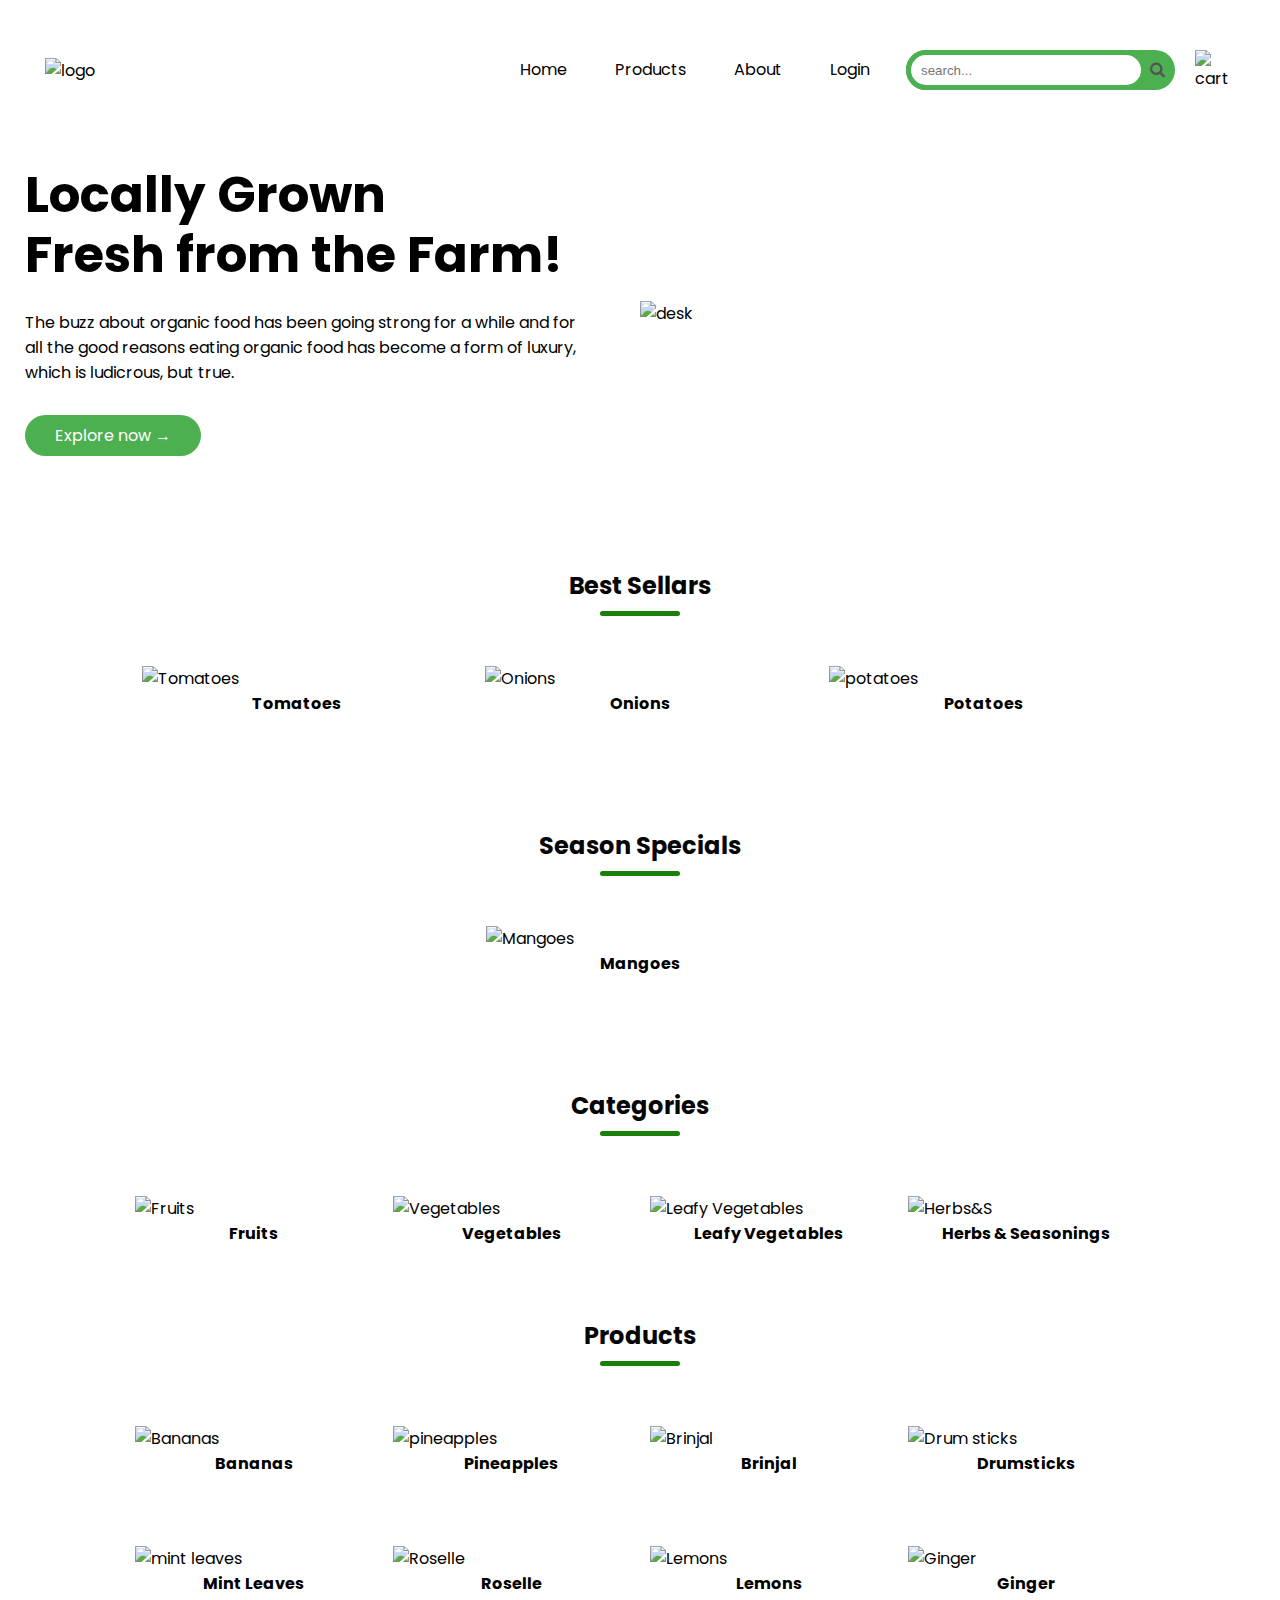
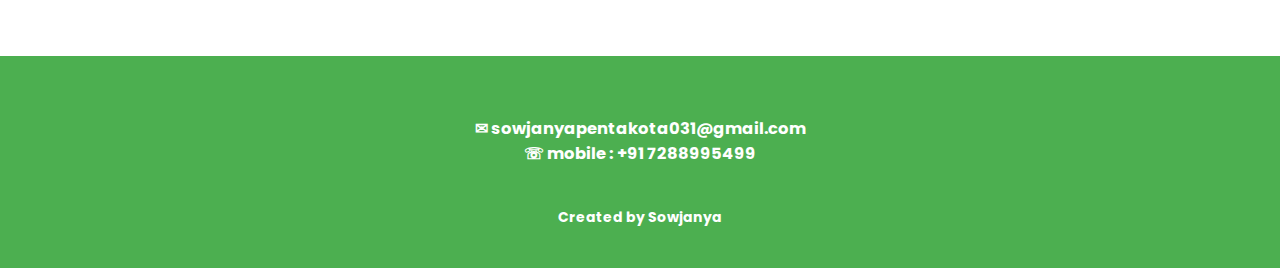
==== index.html @ 26d0ba23 "Add files via upload" ====
<!DOCTYPE html>
<html lang="en">
<head>
    <meta charset="UTF-8">
    <meta http-equiv="X-UA-Compatible" content="IE=edge">
    <meta name="viewport" content="width=device-width, initial-scale=1.0">
    <title>Farmers' Store</title>
    <link rel="stylesheet" href="PStyle.css">
    <link rel="preconnect" href="https://fonts.googleapis.com">
    <link rel="preconnect" href="https://fonts.gstatic.com" crossorigin>
    <link href="https://fonts.googleapis.com/css2?family=Poppins:wght@300;400;500;600;700&display=swap" rel="stylesheet">
    <link rel="stylesheet" href="https://cdnjs.cloudflare.com/ajax/libs/font-awesome/4.7.0/css/font-awesome.min.css">
</head>
<body>
    <div class="container">
        <div class="navbar">
            <div class="logo">
                <img src="C:\Users\Yogesh\Downloads\WhatsApp Image 2022-09-11 at 17.18.22.jpeg" alt="logo" width="300px">
            </div>
            <nav>
                <ul>
                    <li><a href="Home.html" class="button b1">Home</a></li>
                    <li><a href="products.html" class="button b1">Products</a></li>
                    <li><a href="about.html" class="button b1">About</a></li>
                    <li><a href="nlogin.html" class="button b1">Login</a></li>
                    <li>
                        <div class="butn">
                            <input type="text" name="box" placeholder="search...">
                            <a  href="#"><i class="fa fa-search"></i></a>
                        </div> 
                    </li>
                </ul>
                
            </nav><!-- "https://freesvg.org/img/GoGreenShoppingBag.png" -->
            <img src="C:\Users\Yogesh\Downloads\WhatsApp Image 2022-09-11 at 17.18.21.jpeg" alt="cart" width="40px" height="40px">
        </div>

        <div class="row">
            <div class="col">
                <h1>Locally Grown <br>Fresh from the Farm!</h1>
                <p >The buzz about organic food has been going strong for a while and for <br>all the good reasons
             eating organic food has become a form of luxury,<br> which is ludicrous, but true.</p>
                <a href="#SS" class="btn">Explore now &#8594;</a>
            </div>
            <div class="col">
                <img src="https://cdn6.dissolve.com/p/D985_56_108/D985_56_108_1200.jpg" alt="desk">
            </div>
        </div>
    </div>

    <div class="categories">
        <div class="small-container">
            <h2 class="title">Best Sellars</h2><br><br>
            <div class="row">
                <div class="col-1">
                    <img src="https://www.educationquizzes.com/library/America/Elementary-12/Grade-2-Language/Nouns-Irregular/Gd-2-L-Noun-Irreg-Q3-C.jpg "alt="Tomatoes">
                    <h4>Tomatoes</h4>
                </div>
                <div class="col-1">
                    <img src="https://i.pinimg.com/originals/f3/67/1b/f3671bcadb154c0d95dcb5c2c352301e.jpg" alt="Onions">
                    <h4>Onions</h4>
                </div>
                <div class="col-1">
                    <img src="https://th.bing.com/th/id/R.1dd53e8d3162a307ac1ca28da56c5269?rik=z%2b7YYXZ30%2bw3CQ&riu=http%3a%2f%2fstatic6.depositphotos.com%2f1001503%2f609%2fi%2f950%2fdepositphotos_6092702-stock-photo-healthy-food-background-potato.jpg&ehk=8Frh0Xw49B%2b2mlzo1rHYZ7TTmGyb31tV2gH4P64ZWUM%3d&risl=&pid=ImgRaw&r=0" alt="potatoes">
                    <h4>Potatoes</h4>
                </div>
            </div>
        </div>
    </div>

    <div class="categories">
        <div class="small-container">
            <h2 class="title" id="SS">Season Specials</h2><br><br>
            <div class="row">
                <div class="col-1">
                    <img src="C:\Users\Yogesh\OneDrive\Pictures\Screenshots\Screenshot (301).png" alt="Mangoes">
                    <h4>Mangoes</h4>
                </div>
            </div>
        </div>
    </div>
    <div class="small-container">
        <h2 class="title">Categories</h2><br><br>
        <div class="row">
            <div class="col-2">
                <img src="https://th.bing.com/th/id/R.4c40f0022fa944fd2fcddb303091b05f?rik=WFEFD5bqyB6y1Q&riu=http%3a%2f%2ffloristsaigon.com%2fsites%2fd%2fdh%2fdhtl%2fuploads%2fckfinder%2fimages%2fProducts%2fHinh_dai_dien%2ffruitbasket003.jpg&ehk=NMLhEdO8y3DJKn9xmbCqs3l7atTNt0F5uzJQvRv9Nh4%3d&risl=&pid=ImgRaw&r=0" alt="Fruits">
                <h4>Fruits</h4>
                <!-- <p>120/- per 1kg</p> -->
            </div>
            <div class="col-2">
                <img src="https://images.pexels.com/photos/1508666/pexels-photo-1508666.jpeg?auto=compress&cs=tinysrgb&w=600" alt="Vegetables">
                <h4>Vegetables</h4>
                <!-- <p>120/- per 1kg</p> -->
            </div>
            <div class="col-2">
                <img src="https://images.pexels.com/photos/2893639/pexels-photo-2893639.jpeg?auto=compress&cs=tinysrgb&w=1260&h=750&dpr=1" alt="Leafy Vegetables">
                <h4>Leafy Vegetables</h4>
               <!-- <p>120/- per 1kg</p> -->
            </div>
            <div class="col-2">
                <img src="https://images.pexels.com/photos/3296644/pexels-photo-3296644.jpeg?auto=compress&cs=tinysrgb&w=600" alt="Herbs&S">
                <h4>Herbs & Seasonings</h4>
                <!-- <p>120/- per 1kg</p> -->
            </div>
        </div>
    </div>

    <div class="small-container">
        <h2 class="title">Products</h2><br><br>
        <div class="row">
            <div class="col-2">
                <img src="https://images.pexels.com/photos/2238309/pexels-photo-2238309.jpeg?auto=compress&cs=tinysrgb&w=1260&h=750&dpr=1" alt="Bananas">
                <h4>Bananas</h4>
                <!-- <p>120/- per 1kg</p> -->
            </div>
            <div class="col-2">
                <img src="https://images.pexels.com/photos/2469772/pexels-photo-2469772.jpeg?auto=compress&cs=tinysrgb&w=600" alt="pineapples">
                <h4>Pineapples</h4>
                <!-- <p>120/- per 1kg</p> -->
            </div>
            <div class="col-2">
                <img src="https://media.istockphoto.com/photos/raw-ripe-eggplant-display-at-vegetable-stall-picture-id865271826?b=1&k=20&m=865271826&s=612x612&w=0&h=BOG5EV5lPsxaWSUwQfLDLZgSLy_aQvbGmvrrkYzAFnU=" alt="Brinjal">
                <h4>Brinjal</h4>
                <!-- <p>120/- per 1kg</p> -->
            </div>
            <div class="col-2">
                <img src="https://th.bing.com/th/id/OIP.FH8xImL13noji6JTu_7ttwHaJ4?w=230&h=180&c=7&r=0&o=5&dpr=1.25&pid=1.7" alt="Drum sticks">
                <h4>Drumsticks</h4>
                <!-- <p>120/- per 1kg</p> -->
            </div>
        </div>
        <div class="row">
            <div class="col-2">
                <img src="https://images.pexels.com/photos/5730117/pexels-photo-5730117.png?auto=compress&cs=tinysrgb&w=600" alt="mint leaves">
                <h4>Mint Leaves</h4>
                <!-- <p>120/- per 1kg</p> -->
            </div>
            <div class="col-2">
                <img src="https://th.bing.com/th/id/OIP.iwH8hWO3Laxf0e8v8A0sjAHaEK?w=302&h=180&c=7&r=0&o=5&dpr=1.25&pid=1.7" alt="Roselle">
                <h4>Roselle</h4>
               <!-- <p>120/- per 1kg</p> -->
            </div>
            <div class="col-2">
                <img src="https://th.bing.com/th/id/OIP.uV8-idNYkSfD7XWNjnr48AHaE8?w=296&h=197&c=7&r=0&o=5&dpr=1.25&pid=1.7" alt="Lemons">
                <h4>Lemons</h4>
               <!-- <p>120/- per 1kg</p> -->
            </div>
            <div class="col-2">
                <img src="https://th.bing.com/th/id/OIP.yWASnjawsZR50PFAUWOurAHaFj?w=231&h=180&c=7&r=0&o=5&dpr=1.25&pid=1.7" alt="Ginger">
                <h4>Ginger</h4>
                <!-- <p>120/- per 1kg</p> -->
            </div>
        </div>
    </div>

    

        <div class="footer">
            <div class="container1">
                <h3>&#9993; sowjanyapentakota031@gmail.com<br>&#9743; mobile : +91 7288995499</h3><br>
                <h4>Created by Sowjanya</h4>
            </div>
        </div>
    </body>
    
</html>
---- PStyle.css ----
*{
    margin:0;
    padding:0;
    box-sizing: border-box;
}
html {
  scroll-behavior: smooth;
 }
body{
    font-family: 'Poppins', sans-serif;
}
.navbar{
    display:flex;
    align-items: center;
    padding: 20px;
}
nav {
    flex: 1;
    text-align: right;
}
nav ul {
    display: inline-block;
    list-style-type: none;
}
nav ul li{
    display: inline-block;
    margin-right: 20px;
}
a{
    text-decoration: none;
    color: #555;
}
p{
    color:black;
}
.container {
    max-width: 1300px;
    margin: auto;
    padding-left: 25px;
    padding-right: 25px;
}
input{
    border:5px solid #4CAF50;
    height:40px;
    width:240px;
    border-radius: 50px;
    padding: 0px 10px;
    outline: none;
}
.butn {
    display: inline-block;
    background: #4CAF50;
    color: #fff;
    padding-right: 10px;
    margin: 30px 0;
    border-radius: 30px;
}
.row {
    display: flex;
    align-items: center;
    flex-wrap: wrap;
    justify-content: space-around;
}
.col {
    flex-basis: 50%;
    min-width: 300px;
}
.col img {
    max-width: 100%;
    padding: 50px 0;
}
.col h1{
    font-size: 50px;
    line-height: 60px;
    margin: 25px 0;
}
.btn {
    display: inline-block;
    background: #4CAF50;
    color: #fff;
    padding:8px 30px;
    margin: 30px 0;
    border-radius: 30px;
    transition: background 0.5s;
}
.btn:hover{
    background: #2b6e2d;
}
.button {
    background-color: #4CAF50; /* Green */
    border: none;
    color: white;
    padding: 10px 10px;
    text-align: center;
    text-decoration: none;
    display: inline-block;
    font-size: 16px;
    margin: 4px 2px;
    transition-duration: 0.4s;
    cursor: pointer;
  }
  .b1 {
    background-color: white; 
    color: black; 
  
  }
  .b1:hover {
    background-color: #4CAF50;
    color: white;
    box-shadow: 0 12px 16px 0 rgba(0,0,0,0.24),0 17px 50px 0 rgba(0,0,0,0.19);
  }
  .categories {
    margin: 70px 0;
  }
  .col-1{
    flex-basis: 30%;
    min-width: 250px;
    margin-bottom: 30px;
    transition: transform 0.5s;
  }
  .col-1 img{
    width: 300px;
    height:300px;
  }
  .col-1:hover{
    transform: translateY(-10px);
  }
  .small-container{
    max-width: 1080px;
    margin: auto;
    padding-left: 25px;
    padding-right: 25px;
  }
  .col-2{
    flex-basis: 25%;
    padding: 10px;
    min-width: 200px;
    margin-bottom: 50px;
    transition: transform 0.5s;
  }
  .col-2 img{
    width: 250px;
    height:250px;
  }
  .title{
    text-align: center;
    margin: 0 auto;
    position: relative;
    line-height: 60px;
    color: #060606;
  }
  .title::after{
    content: '';
    background: #1a7f0a;
    width: 80px;
    height: 5px;
    border-radius: 5px;
    position:absolute;
    bottom:0;
    left:50%;
    transform: translateX(-50%);
  }
  h4{
    color:black;
    font-weight: bold;
    text-align: center;
  }
  .col-2 p{
    font-size: 14px;
  }
  .col-2:hover{
    transform: translateY(-10px);
  }
  .c{
    flex-basis: 30%;
    min-width: 300px;
}
.c img {
    width: 120%;
    height:120%;
    padding: 50px 0;

}
.c1 {
    flex-basis: 70%;
    text-align: center;
    padding-left: 150px;
    padding-right: 150px;
    font-size:x-large;
}
  .footer{
    background:#4CAF50;
    color: white;
    font-size: 14px;
    padding: 60px 0 20px;
    height:max-content;
    
  }
  .footer h3{
    color: #fff;
    text-align: center;
    margin-bottom: 20px;
  }
  .footer h4{
    color:white;
    text-align: center;
    margin-bottom: 20px;
  }
  .container1 {
    width: 100%;
    background-size: cover;
}
.row2{
  justify-content: space-between;
  margin: 100px auto 50px;
}
select{
  border: 3px solid #1a7f0a;
  padding: 5px;
}
select:focus{
  outline: none;
}
.page-btn{
  margin: 0 auto 80px;

}
.page-btn span{
  display: inline-block;
  border: 1px solid #1a7f0a;
  margin-left:10px;
  width: 40px;
  height: 40px;
  text-align: center;
  line-height: 40px;
  cursor: pointer;
}
.page-btn span:hover{
  background: #1a7f0a;
  color: #fff;
}
.title1{
  text-align: left;
  margin: 0 auto;
  position: relative;
  line-height: 60px;
  color: #060606;
}
.title1::after{
  content: '';
  background: #1a7f0a;
  width: 80px;
  height: 5px;
  border-radius: 5px;
  position:absolute;
  bottom:0;
  left:50%;
  transform: translateX(-50%);
}
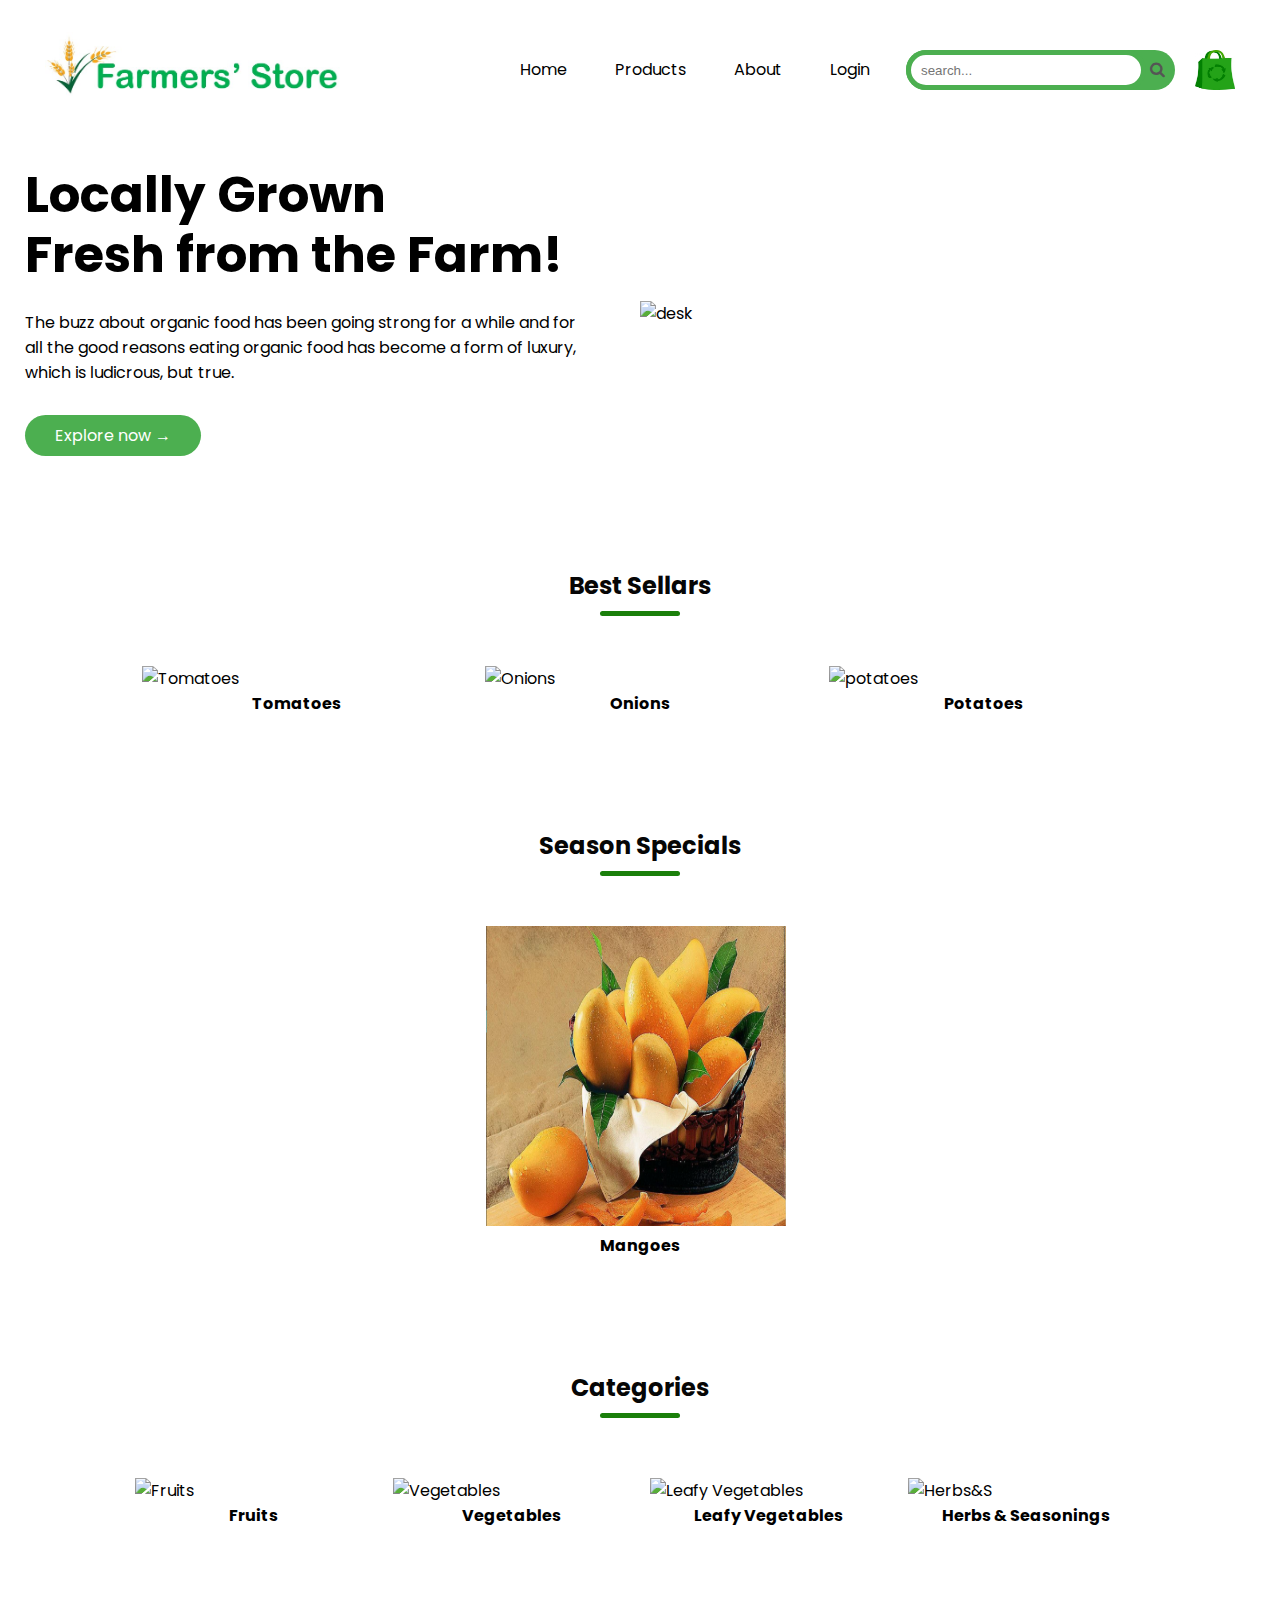
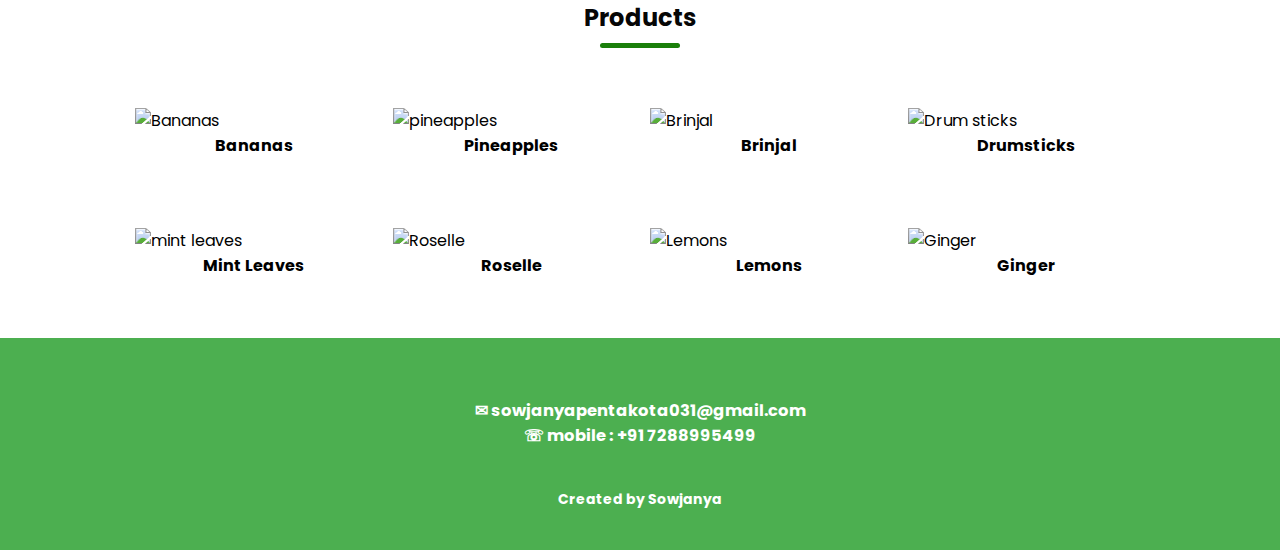
==== commit 00a70889: "Update index.html" ====
--- a/index.html
+++ b/index.html
@@ -15,7 +15,7 @@
     <div class="container">
         <div class="navbar">
             <div class="logo">
-                <img src="C:\Users\Yogesh\Downloads\WhatsApp Image 2022-09-11 at 17.18.22.jpeg" alt="logo" width="300px">
+                <img src="WhatsApp Image 2022-09-11 at 17.18.22.jpeg" alt="logo" width="300px">
             </div>
             <nav>
                 <ul>
@@ -32,7 +32,7 @@
                 </ul>
                 
             </nav><!-- "https://freesvg.org/img/GoGreenShoppingBag.png" -->
-            <img src="C:\Users\Yogesh\Downloads\WhatsApp Image 2022-09-11 at 17.18.21.jpeg" alt="cart" width="40px" height="40px">
+            <img src="WhatsApp Image 2022-09-11 at 17.18.21.jpeg" alt="cart" width="40px" height="40px">
         </div>
 
         <div class="row">
@@ -73,7 +73,7 @@
             <h2 class="title" id="SS">Season Specials</h2><br><br>
             <div class="row">
                 <div class="col-1">
-                    <img src="C:\Users\Yogesh\OneDrive\Pictures\Screenshots\Screenshot (301).png" alt="Mangoes">
+                    <img src="Screenshot (301).png" alt="Mangoes">
                     <h4>Mangoes</h4>
                 </div>
             </div>
@@ -163,4 +163,4 @@
         </div>
     </body>
     
-</html>+</html>
